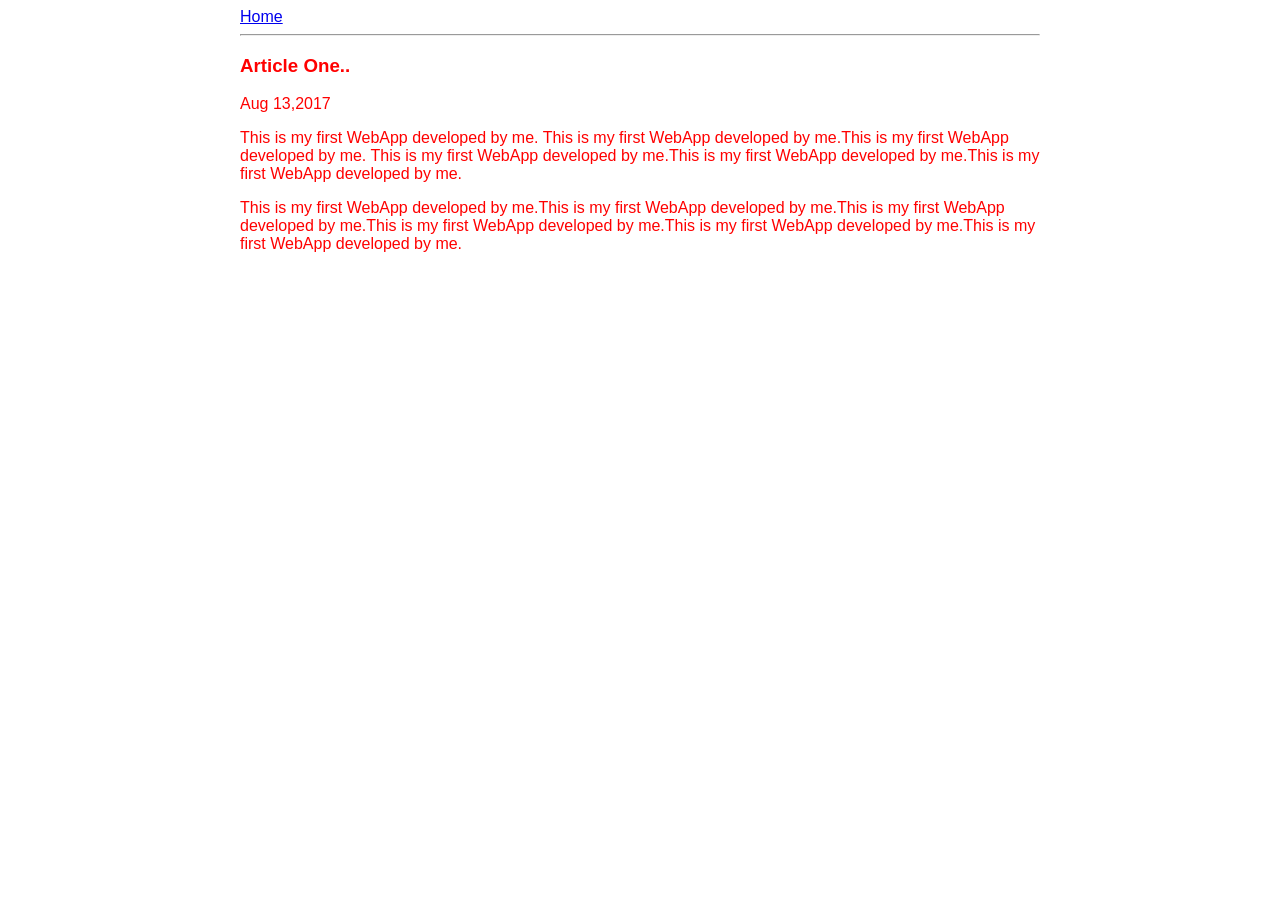
==== ui/article-one.html @ b6ee14f8 "[imad-console] Updates ui/article-one.html" ====
<html>

<head>
    <title> Article One </title>
    <style>
        .container{
            max-width:800px;
            margin:0 auto;
            color:red;
            font-family:sans-serif;
        }
    </style>
    </head>
    <body>
        <div class="container">
        <div>
            <a href="/">Home</a>
        </div>
        <hr/>
        <h3>
            Article One..
            
        </h3>
        <div>
            Aug 13,2017
        </div>
        <div>
            <p>
                This is my first WebApp developed by me. This is my first WebApp developed by me.This is my first WebApp developed by me.
                This is my first WebApp developed by me.This is my first WebApp developed by me.This is my first WebApp developed by me.
            </p>
            <p>
                This is my first WebApp developed by me.This is my first WebApp developed by me.This is my first WebApp developed by me.This is my first WebApp developed by me.This is my first WebApp developed by me.This is my first WebApp developed by me.
            </p>
        </div>
        </div>
    </body>
    


</html>
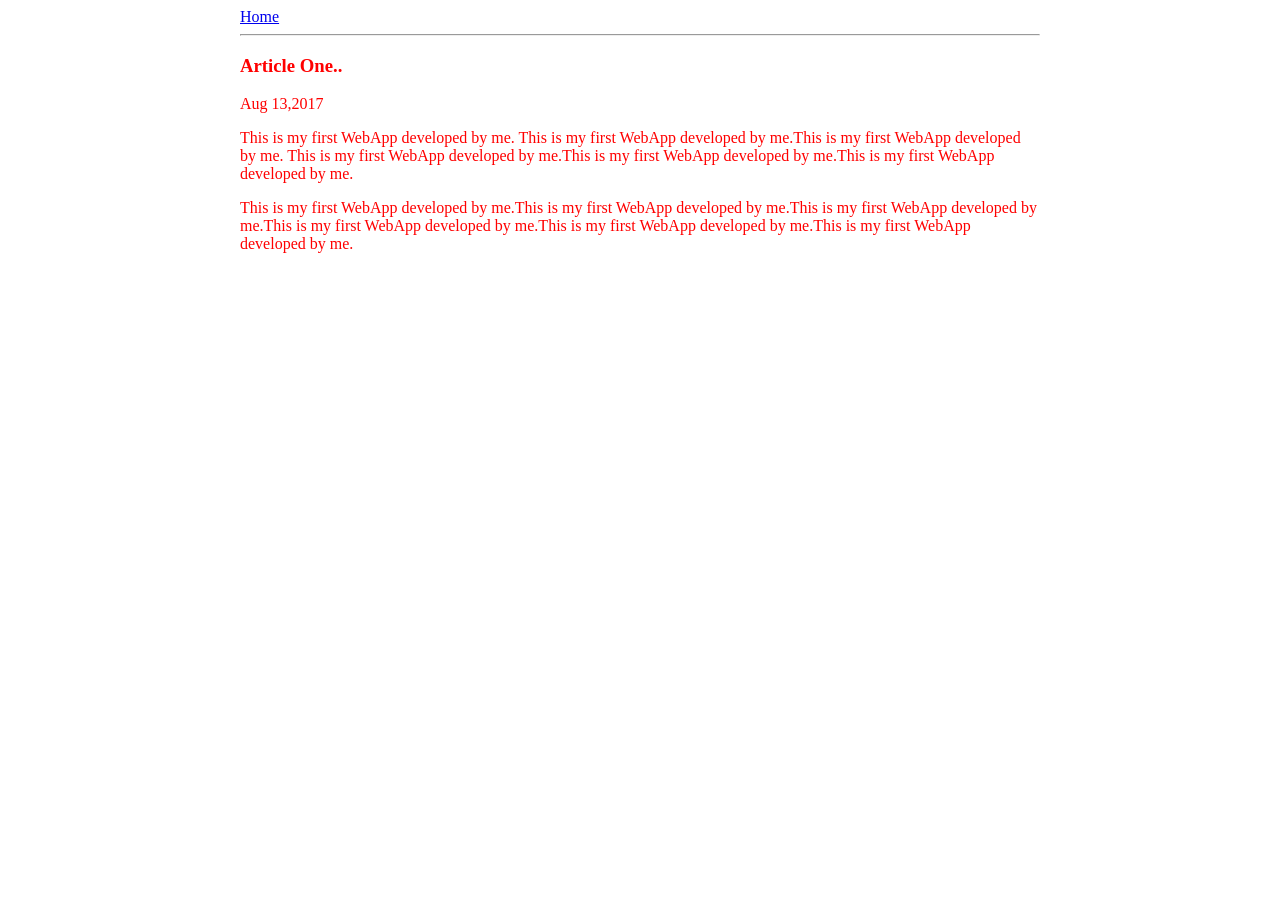
==== commit 42d248c8: "[imad-console] Updates ui/article-one.html" ====
--- a/ui/article-one.html
+++ b/ui/article-one.html
@@ -7,7 +7,7 @@
             max-width:800px;
             margin:0 auto;
             color:red;
-            font-family:sans-serif;
+            font-family:TimesNewRoman;
         }
     </style>
     </head>
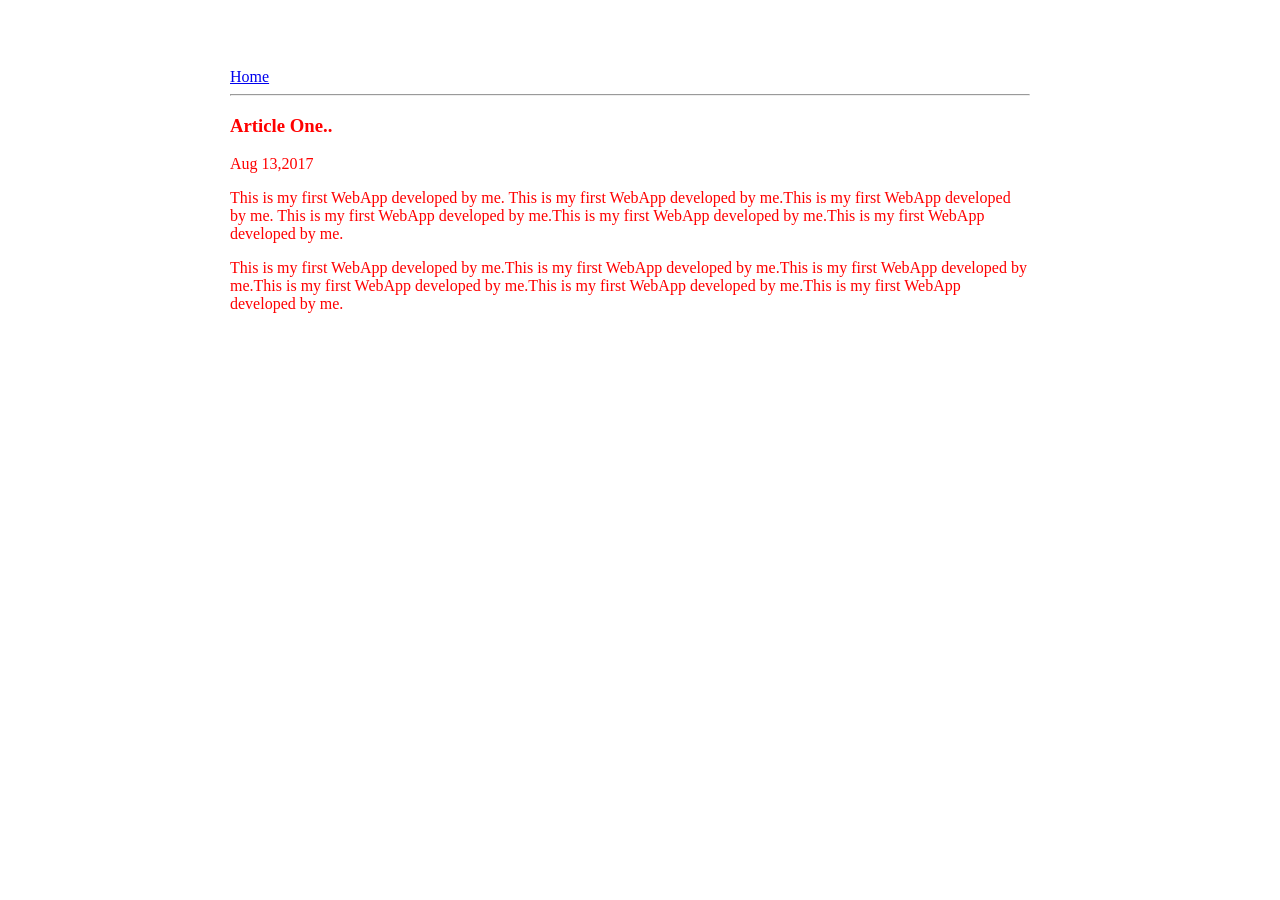
==== commit 0c5397b5: "[imad-console] Updates ui/article-one.html" ====
--- a/ui/article-one.html
+++ b/ui/article-one.html
@@ -7,7 +7,11 @@
             max-width:800px;
             margin:0 auto;
             color:red;
-            font-family:TimesNewRoman;
+            background color: blue;
+            font-family:Times New Roman;
+            padding-top:60px;
+            padding-left:20px;
+            padding-right:40px;
         }
     </style>
     </head>
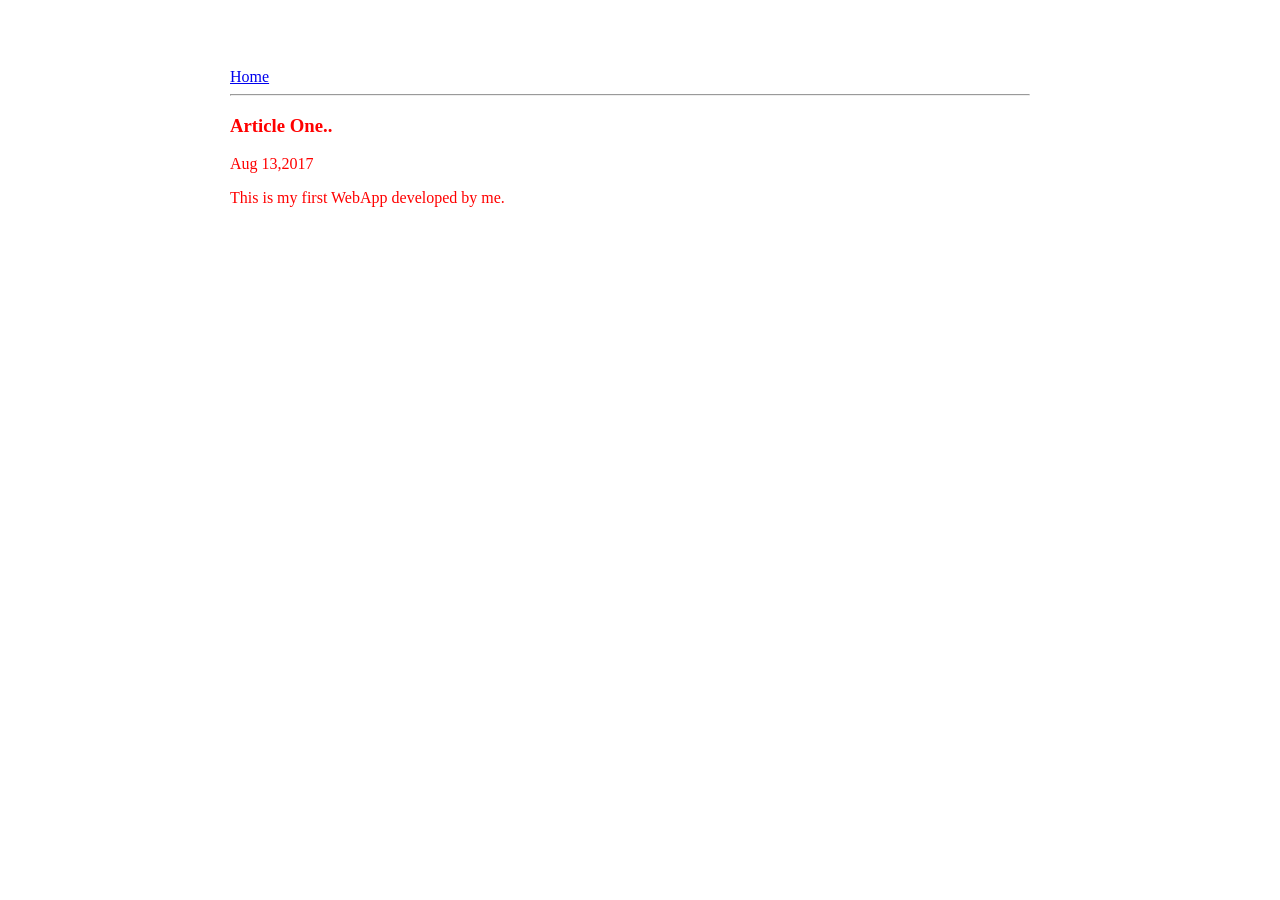
==== commit bf5e9c36: "Added the link. git config user.email "gmkumaran87@gmail.com" git config user.name "gmkumaran87"" ====
--- a/ui/article-one.html
+++ b/ui/article-one.html
@@ -30,12 +30,9 @@
         </div>
         <div>
             <p>
-                This is my first WebApp developed by me. This is my first WebApp developed by me.This is my first WebApp developed by me.
-                This is my first WebApp developed by me.This is my first WebApp developed by me.This is my first WebApp developed by me.
+                This is my first WebApp developed by me.
             </p>
-            <p>
-                This is my first WebApp developed by me.This is my first WebApp developed by me.This is my first WebApp developed by me.This is my first WebApp developed by me.This is my first WebApp developed by me.This is my first WebApp developed by me.
-            </p>
+            
         </div>
         </div>
     </body>
